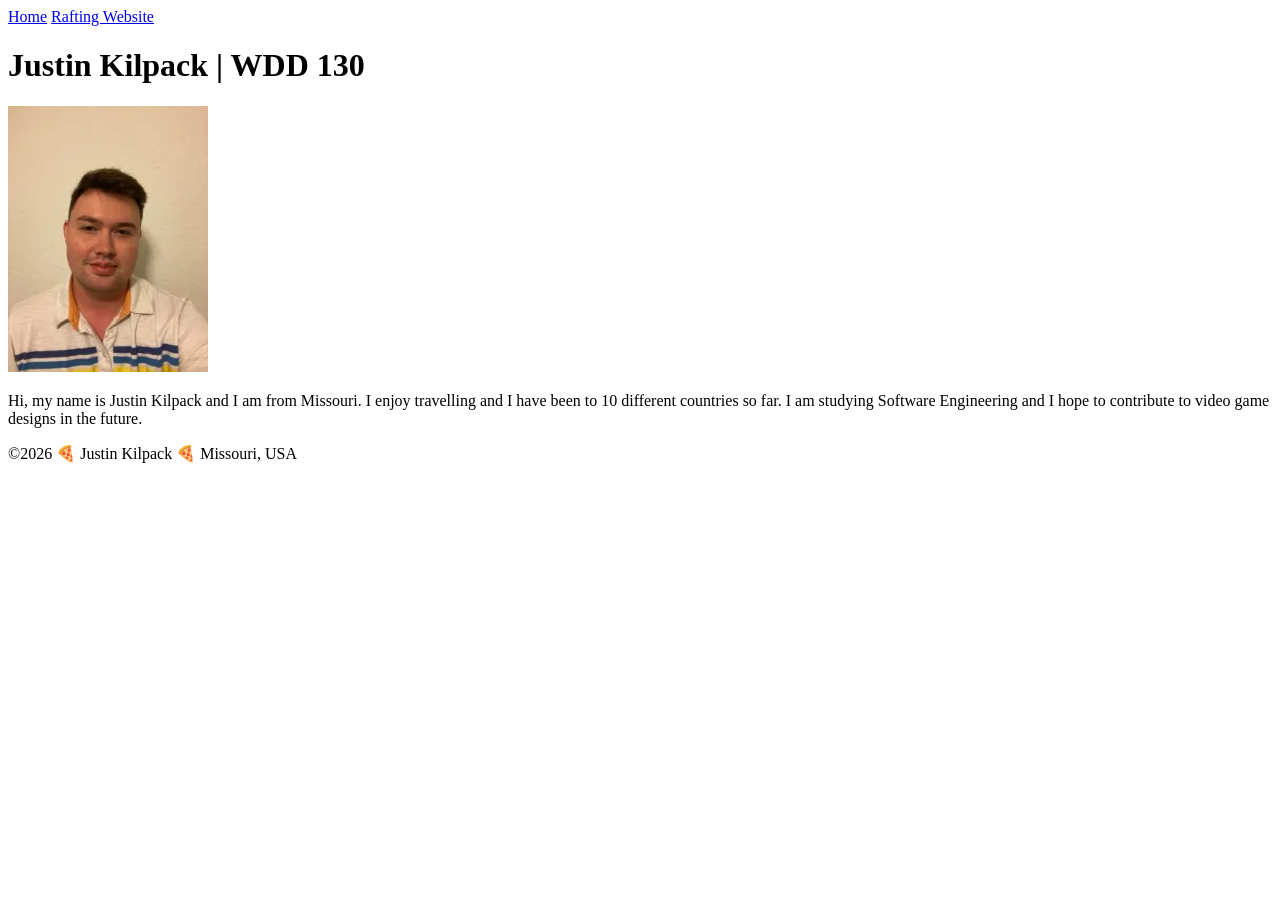
==== index.html @ 0b5393ae "Add Home Page" ====
<!DOCTYPE html>
<html lang="en">

<head>
    <meta charset="UTF-8">
    <meta name="viewport" content="width=device-width, initial-scale=1.0">
    <title>Justin Kilpack | WDD 130</title>
</head>

<body>
    <header>

        <nav>
            <a href="#">Home</a>
            <a href="wwr/">Rafting Website</a>
        </nav>
    </header>
    <main>
        <h1>Justin Kilpack | WDD 130</h1>
        <img src="images/profile.webp" alt="Justin Kilpack" width="200">
        <p>Hi, my name is Justin Kilpack and I am from Missouri. I enjoy travelling and I have been
            to 10 different countries so far. I am studying Software Engineering and I hope to
            contribute to video game designs in the future. </p>
    </main>
    <footer>
        <p> ©️2026 🍕 Justin Kilpack 🍕 Missouri, USA</p>
    </footer>

</html>
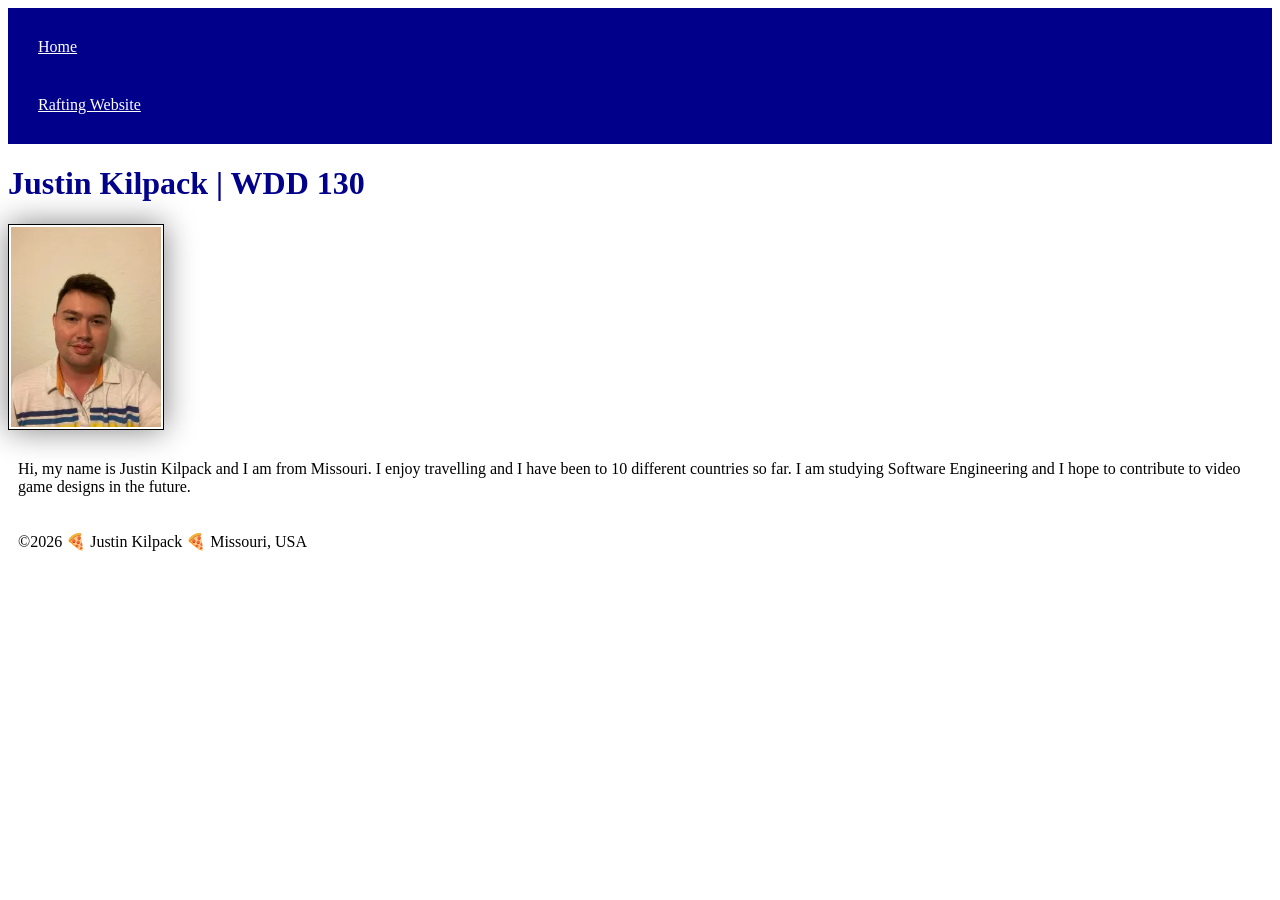
==== commit abed49f2: "Add CSS" ====
--- a/index.html
+++ b/index.html
@@ -5,6 +5,7 @@
     <meta charset="UTF-8">
     <meta name="viewport" content="width=device-width, initial-scale=1.0">
     <title>Justin Kilpack | WDD 130</title>
+    <link rel="stylesheet" href="styles/styles.css">
 </head>
 
 <body>
@@ -25,5 +26,6 @@
     <footer>
         <p> ©️2026 🍕 Justin Kilpack 🍕 Missouri, USA</p>
     </footer>
+</body>
 
 </html>
--- a/styles/styles.css
+++ b/styles/styles.css
@@ -0,0 +1,26 @@
+nav {
+    background-color: darkblue;
+    padding: 10px;
+}
+
+nav a {
+    color: white;
+    display: block;
+    padding: 20px;
+}
+
+h1 {
+    color: darkblue;
+}
+
+img {
+    width: 150px;
+    height: auto;
+    border: 1px solid black;
+    padding: 2px;
+    box-shadow: 0 0 30px gray;
+}
+
+p {
+    padding: 10px;
+}
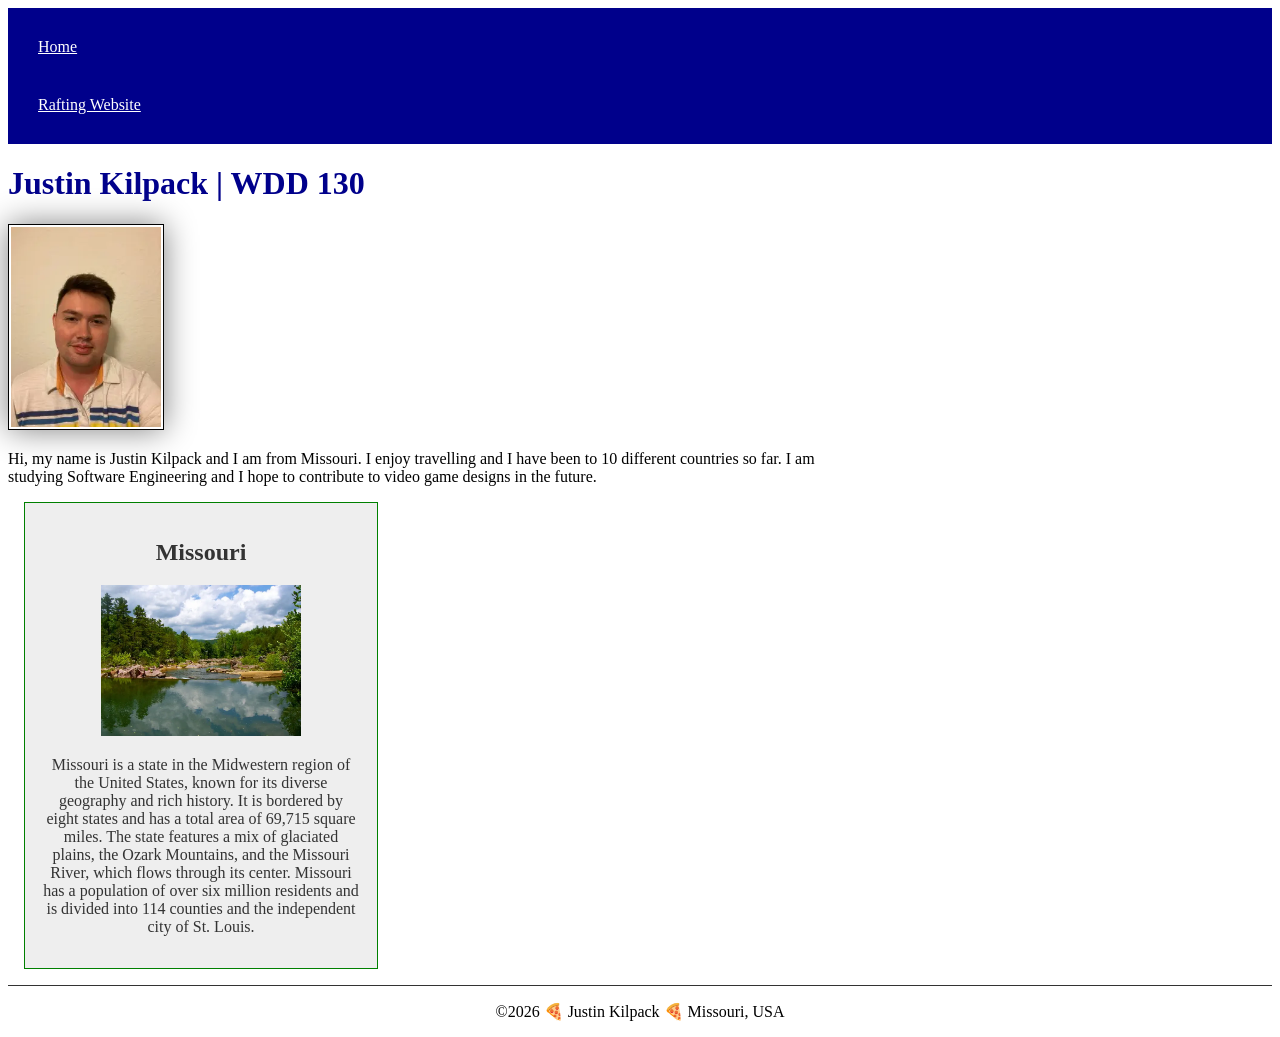
==== commit 91e6cb64: "Add CSS to homepage" ====
--- a/index.html
+++ b/index.html
@@ -6,6 +6,8 @@
     <meta name="viewport" content="width=device-width, initial-scale=1.0">
     <title>Justin Kilpack | WDD 130</title>
     <link rel="stylesheet" href="styles/styles.css">
+    <meta name="description" content="Home page for Justin's WDD 130 project">
+    <meta name="author" content="Justin Kilpack">
 </head>
 
 <body>
@@ -23,6 +25,19 @@
             to 10 different countries so far. I am studying Software Engineering and I hope to
             contribute to video game designs in the future. </p>
     </main>
+    <aside>
+        <h2> Missouri</h2>
+        <img src="images/missouri.webp" alt="Southern Missouri Forest">
+        <p>Missouri is a state in the Midwestern region of the United States, known for its diverse
+            geography
+            and rich history. It is bordered by eight states and has a total area of 69,715 square
+            miles. The
+            state features a mix of glaciated plains, the Ozark Mountains, and the Missouri River,
+            which flows
+            through its center. Missouri has a population of over six million residents and is
+            divided into 114
+            counties and the independent city of St. Louis. </p>
+    </aside>
     <footer>
         <p> ©️2026 🍕 Justin Kilpack 🍕 Missouri, USA</p>
     </footer>
--- a/styles/styles.css
+++ b/styles/styles.css
@@ -13,7 +13,26 @@
     color: darkblue;
 }
 
-img {
+aside {
+    width: 20rem;
+    margin: 1rem;
+    border: 1px solid green;
+    padding: 1rem;
+    background-color: #eee;
+    color: #333;
+    text-align: center;
+}
+
+aside img {
+    width: 200px;
+    height: auto;
+}
+
+main {
+    max-width: 840px;
+}
+
+main img {
     width: 150px;
     height: auto;
     border: 1px solid black;
@@ -22,5 +41,11 @@
 }
 
 p {
-    padding: 10px;
+    padding: 0;
+}
+
+footer {
+    margin-top: 10px;
+    border-top: 1px solid #333;
+    text-align: center;
 }
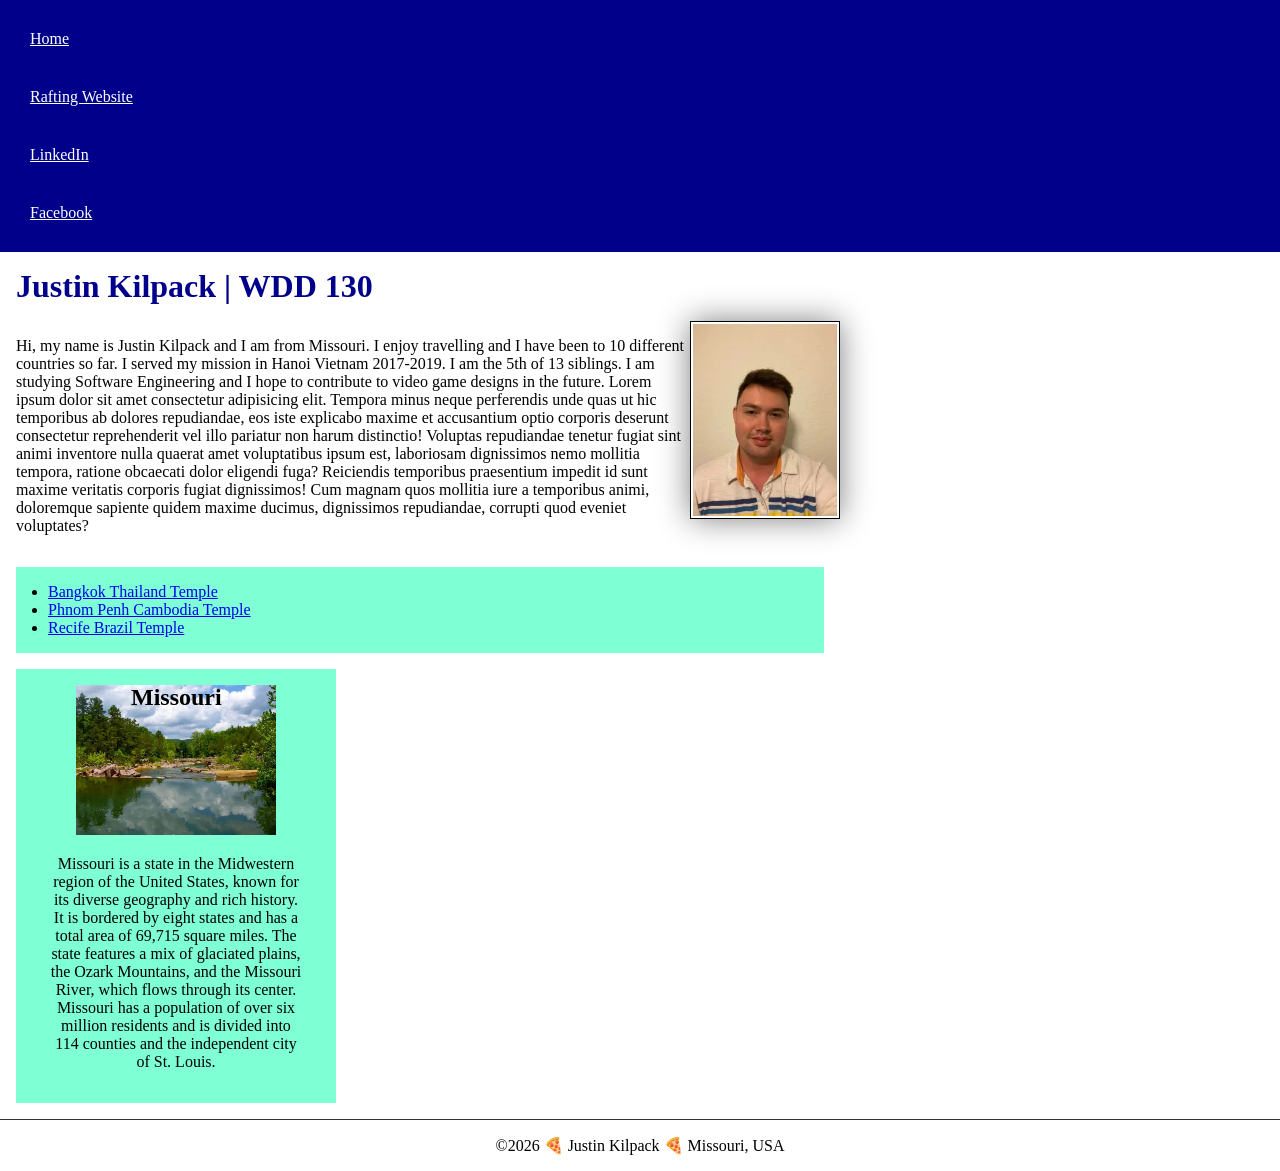
==== commit 5d7ee8ee: "Add temple links and SM links" ====
--- a/index.html
+++ b/index.html
@@ -6,7 +6,7 @@
     <meta name="viewport" content="width=device-width, initial-scale=1.0">
     <title>Justin Kilpack | WDD 130</title>
     <link rel="stylesheet" href="styles/styles.css">
-    <meta name="description" content="Home page for Justin's WDD 130 project">
+    <meta name="description" content="Home page for Justin Kilpack's BYU-I WDD 130 project.">
     <meta name="author" content="Justin Kilpack">
 </head>
 
@@ -16,16 +16,39 @@
         <nav>
             <a href="#">Home</a>
             <a href="wwr/">Rafting Website</a>
+            <a href="www.linkedin.com/in/justin-k-7636b61b7">LinkedIn</a>
+            <a href="https://www.facebook.com/justhinhh/">Facebook</a>
         </nav>
     </header>
     <main>
         <h1>Justin Kilpack | WDD 130</h1>
         <img src="images/profile.webp" alt="Justin Kilpack" width="200">
         <p>Hi, my name is Justin Kilpack and I am from Missouri. I enjoy travelling and I have been
-            to 10 different countries so far. I am studying Software Engineering and I hope to
-            contribute to video game designs in the future. </p>
+            to 10 different countries so far. I served my mission in Hanoi Vietnam 2017-2019. I am
+            the 5th of 13 siblings. I am
+            studying Software Engineering and I hope to
+            contribute to video game designs in the future. Lorem ipsum dolor sit amet consectetur
+            adipisicing elit. Tempora minus neque perferendis unde quas ut hic temporibus ab dolores
+            repudiandae, eos iste explicabo maxime et accusantium optio corporis deserunt
+            consectetur reprehenderit vel illo pariatur non harum distinctio! Voluptas repudiandae
+            tenetur fugiat sint animi inventore nulla quaerat amet voluptatibus ipsum est,
+            laboriosam dignissimos nemo mollitia tempora, ratione obcaecati dolor eligendi fuga?
+            Reiciendis temporibus praesentium impedit id sunt maxime veritatis corporis fugiat
+            dignissimos! Cum magnam quos mollitia iure a temporibus animi, doloremque sapiente
+            quidem maxime ducimus, dignissimos repudiandae, corrupti quod eveniet voluptates?</p>
+        <ul class="box indent">
+            <li><a href="https://www.churchofjesuschrist.org/temples/details/bangkok-thailand-temple?lang=eng"
+                  target="_blank">Bangkok
+                    Thailand Temple</a></li>
+            <li><a href="https://www.churchofjesuschrist.org/temples/details/phnom-penh-cambodia-temple?lang=eng"
+                  target="_blank">Phnom
+                    Penh Cambodia Temple</a></li>
+            <li><a href="https://www.churchofjesuschrist.org/temples/details/recife-brazil-temple?lang=eng"
+                  target="_blank">Recife
+                    Brazil Temple</a></li>
+        </ul>
     </main>
-    <aside>
+    <aside class="box">
         <h2> Missouri</h2>
         <img src="images/missouri.webp" alt="Southern Missouri Forest">
         <p>Missouri is a state in the Midwestern region of the United States, known for its diverse
--- a/styles/styles.css
+++ b/styles/styles.css
@@ -1,3 +1,9 @@
+* {
+    margin: 0;
+    padding: 0;
+    box-sizing: border-box;
+}
+
 nav {
     background-color: darkblue;
     padding: 10px;
@@ -11,16 +17,19 @@
 
 h1 {
     color: darkblue;
+    padding: 1rem;
 }
 
 aside {
     width: 20rem;
-    margin: 1rem;
-    border: 1px solid green;
-    padding: 1rem;
-    background-color: #eee;
-    color: #333;
     text-align: center;
+    position: relative;
+}
+
+aside h2 {
+    position: absolute;
+    top: 15px;
+    left: 115px;
 }
 
 aside img {
@@ -38,14 +47,28 @@
     border: 1px solid black;
     padding: 2px;
     box-shadow: 0 0 30px gray;
+    float: right;
 }
 
 p {
-    padding: 0;
+    padding: 1rem;
 }
 
 footer {
     margin-top: 10px;
     border-top: 1px solid #333;
     text-align: center;
+}
+
+/* Class Selectors */
+.box {
+    margin: 1rem;
+    border: 1px solid rgb(0, 0, 0 / 10%);
+    padding: 1rem;
+    background-color: aquamarine;
+    color: black;
+}
+
+.indent {
+    padding-left: 2rem;
 }
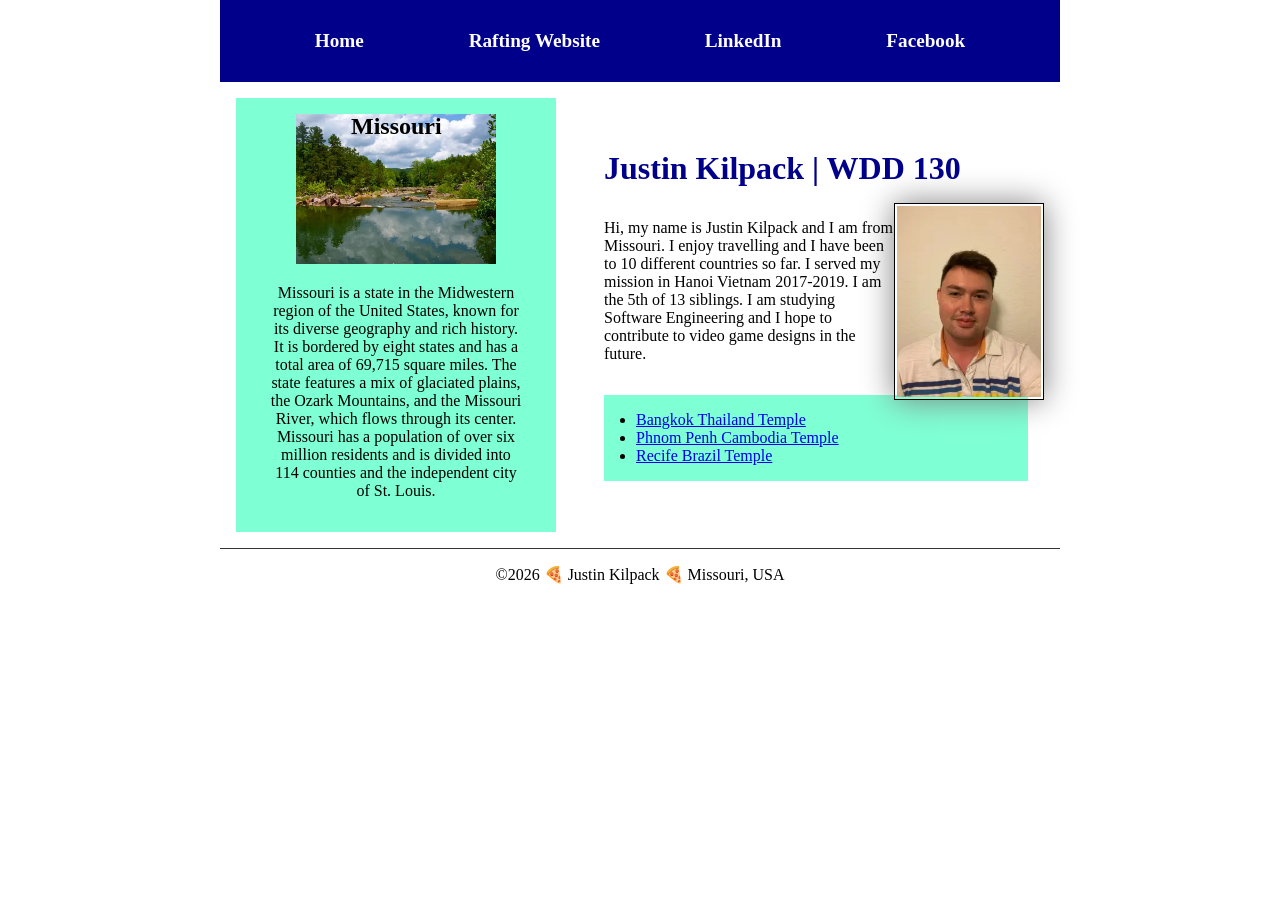
==== commit 94de3d7c: "week 4" ====
--- a/index.html
+++ b/index.html
@@ -15,52 +15,53 @@
 
         <nav>
             <a href="#">Home</a>
-            <a href="wwr/">Rafting Website</a>
+            <a href="wwr/about.html">Rafting Website</a>
             <a href="www.linkedin.com/in/justin-k-7636b61b7">LinkedIn</a>
             <a href="https://www.facebook.com/justhinhh/">Facebook</a>
         </nav>
     </header>
-    <main>
-        <h1>Justin Kilpack | WDD 130</h1>
-        <img src="images/profile.webp" alt="Justin Kilpack" width="200">
-        <p>Hi, my name is Justin Kilpack and I am from Missouri. I enjoy travelling and I have been
-            to 10 different countries so far. I served my mission in Hanoi Vietnam 2017-2019. I am
-            the 5th of 13 siblings. I am
-            studying Software Engineering and I hope to
-            contribute to video game designs in the future. Lorem ipsum dolor sit amet consectetur
-            adipisicing elit. Tempora minus neque perferendis unde quas ut hic temporibus ab dolores
-            repudiandae, eos iste explicabo maxime et accusantium optio corporis deserunt
-            consectetur reprehenderit vel illo pariatur non harum distinctio! Voluptas repudiandae
-            tenetur fugiat sint animi inventore nulla quaerat amet voluptatibus ipsum est,
-            laboriosam dignissimos nemo mollitia tempora, ratione obcaecati dolor eligendi fuga?
-            Reiciendis temporibus praesentium impedit id sunt maxime veritatis corporis fugiat
-            dignissimos! Cum magnam quos mollitia iure a temporibus animi, doloremque sapiente
-            quidem maxime ducimus, dignissimos repudiandae, corrupti quod eveniet voluptates?</p>
-        <ul class="box indent">
-            <li><a href="https://www.churchofjesuschrist.org/temples/details/bangkok-thailand-temple?lang=eng"
-                  target="_blank">Bangkok
-                    Thailand Temple</a></li>
-            <li><a href="https://www.churchofjesuschrist.org/temples/details/phnom-penh-cambodia-temple?lang=eng"
-                  target="_blank">Phnom
-                    Penh Cambodia Temple</a></li>
-            <li><a href="https://www.churchofjesuschrist.org/temples/details/recife-brazil-temple?lang=eng"
-                  target="_blank">Recife
-                    Brazil Temple</a></li>
-        </ul>
-    </main>
-    <aside class="box">
-        <h2> Missouri</h2>
-        <img src="images/missouri.webp" alt="Southern Missouri Forest">
-        <p>Missouri is a state in the Midwestern region of the United States, known for its diverse
-            geography
-            and rich history. It is bordered by eight states and has a total area of 69,715 square
-            miles. The
-            state features a mix of glaciated plains, the Ozark Mountains, and the Missouri River,
-            which flows
-            through its center. Missouri has a population of over six million residents and is
-            divided into 114
-            counties and the independent city of St. Louis. </p>
-    </aside>
+    <div class="grid">
+        <main>
+            <h1>Justin Kilpack | WDD 130</h1>
+            <img src="images/profile.webp" alt="Justin Kilpack" width="200">
+            <p>Hi, my name is Justin Kilpack and I am from Missouri. I enjoy travelling and I have
+                been
+                to 10 different countries so far. I served my mission in Hanoi Vietnam 2017-2019. I
+                am
+                the 5th of 13 siblings. I am
+                studying Software Engineering and I hope to
+                contribute to video game designs in the future.
+
+            </p>
+            <ul class="box indent">
+                <li><a href="https://www.churchofjesuschrist.org/temples/details/bangkok-thailand-temple?lang=eng"
+                      target="_blank">Bangkok
+                        Thailand Temple</a></li>
+                <li><a href="https://www.churchofjesuschrist.org/temples/details/phnom-penh-cambodia-temple?lang=eng"
+                      target="_blank">Phnom
+                        Penh Cambodia Temple</a></li>
+                <li><a href="https://www.churchofjesuschrist.org/temples/details/recife-brazil-temple?lang=eng"
+                      target="_blank">Recife
+                        Brazil Temple</a></li>
+            </ul>
+        </main>
+        <aside class="box">
+            <h2> Missouri</h2>
+            <img src="images/missouri.webp" alt="Southern Missouri Forest">
+            <p>Missouri is a state in the Midwestern region of the United States, known for its
+                diverse
+                geography
+                and rich history. It is bordered by eight states and has a total area of 69,715
+                square
+                miles. The
+                state features a mix of glaciated plains, the Ozark Mountains, and the Missouri
+                River,
+                which flows
+                through its center. Missouri has a population of over six million residents and is
+                divided into 114
+                counties and the independent city of St. Louis. </p>
+        </aside>
+    </div>
     <footer>
         <p> ©️2026 🍕 Justin Kilpack 🍕 Missouri, USA</p>
     </footer>
--- a/styles/styles.css
+++ b/styles/styles.css
@@ -7,23 +7,34 @@
 nav {
     background-color: darkblue;
     padding: 10px;
+    display: flex;
+    justify-content: space-evenly;
+    align-items: center;
 }
 
 nav a {
     color: white;
     display: block;
     padding: 20px;
+    display: block;
+    text-decoration: none;
+    font-size: larger;
+    font-weight: 700;
+
 }
 
 h1 {
     color: darkblue;
     padding: 1rem;
+    border-bottom: 10px;
 }
 
 aside {
     width: 20rem;
     text-align: center;
     position: relative;
+    grid-column: 1/2;
+    grid-row: 1/2;
 }
 
 aside h2 {
@@ -39,6 +50,8 @@
 
 main {
     max-width: 840px;
+    grid-column: 2/3;
+    margin: 1rem;
 }
 
 main img {
@@ -71,4 +84,16 @@
 
 .indent {
     padding-left: 2rem;
+}
+
+header,
+.grid,
+footer {
+    max-width: 840px;
+    margin: 0 auto;
+}
+
+.grid {
+    display: grid;
+    align-items: center;
 }
